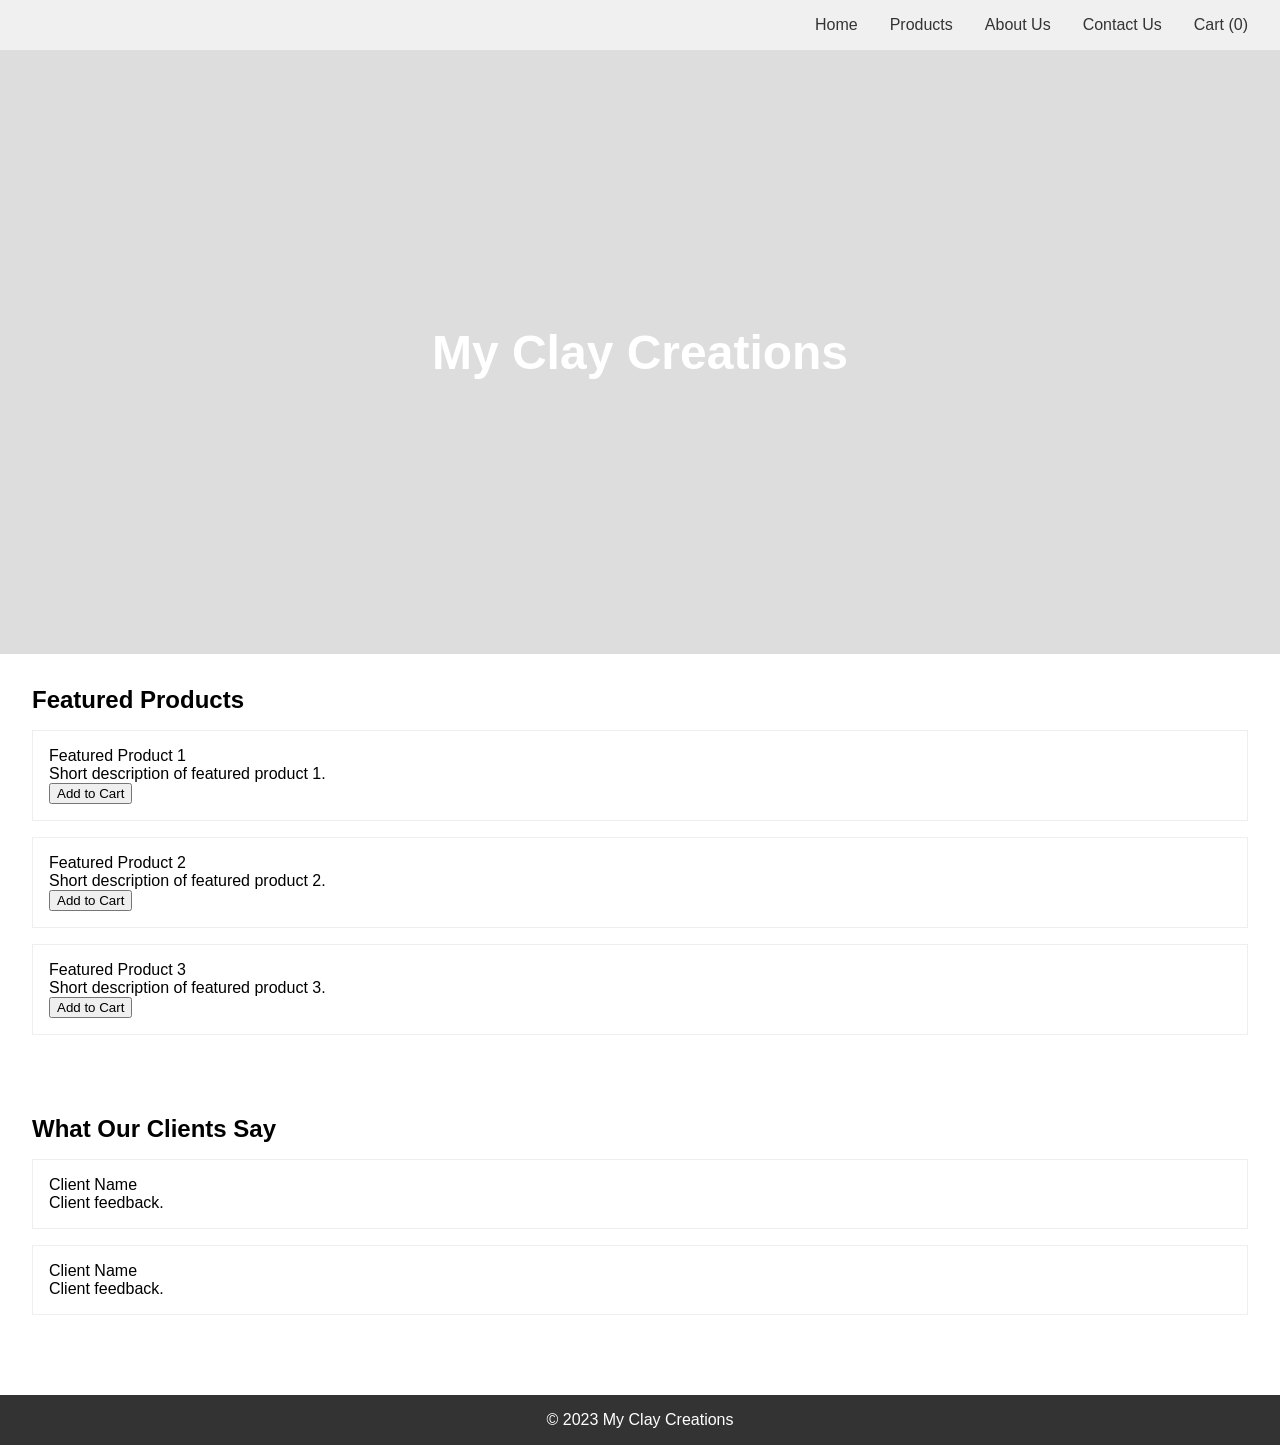
==== index.html @ bd02d59d "Create initial E-commerce website structure This commit includes the basic HTML, CSS, and JavaScript" ====
<!DOCTYPE html>
<html lang="en">
<head>
    <meta charset="UTF-8">
    <meta name="viewport" content="width=device-width, initial-scale=1.0">
    <title>Home - My Clay Creations</title>
    <link rel="stylesheet" href="style.css">
</head>
<body>
    <header>
        <div id="logo-placeholder">
            <!-- Logo will go here -->
        </div>
        <nav>
            <ul>
                <li><a href="index.html">Home</a></li>
                <li><a href="products.html">Products</a></li>
                <li><a href="about.html">About Us</a></li>
                <li><a href="contact.html">Contact Us</a></li>
                <li><a href="#" id="cart-status">Cart (0)</a></li>
            </ul>
        </nav>
    </header>

    <section id="hero">
        <div id="business-name">
            <!-- Business name will go here -->
            <h1>My Clay Creations</h1> 
        </div>
    </section>

    <section id="featured-products">
        <h2>Featured Products</h2>
        <div>
            <!-- Product Image -->
            <p>Featured Product 1</p>
            <p>Short description of featured product 1.</p>
            <button class="add-to-cart-btn" data-product-name="Featured Product 1" data-product-price="35.00">Add to Cart</button>
        </div>
        <div>
            <!-- Product Image -->
            <p>Featured Product 2</p>
            <p>Short description of featured product 2.</p>
            <button class="add-to-cart-btn" data-product-name="Featured Product 2" data-product-price="40.00">Add to Cart</button>
        </div>
        <div>
            <!-- Product Image -->
            <p>Featured Product 3</p>
            <p>Short description of featured product 3.</p>
            <button class="add-to-cart-btn" data-product-name="Featured Product 3" data-product-price="45.00">Add to Cart</button>
        </div>
    </section>

    <section id="client-reviews">
        <h2>What Our Clients Say</h2>
        <div>
            <p>Client Name</p>
            <p>Client feedback.</p>
        </div>
        <div>
            <p>Client Name</p>
            <p>Client feedback.</p>
        </div>
    </section>

    <footer>
        <p>&copy; 2023 My Clay Creations</p>
    </footer>
    <script src="script.js" defer></script>
</body>
</html>
---- style.css ----
/* General Styles */
body, h1, h2, h3, p, ul {
    margin: 0;
    padding: 0;
}

body {
    font-family: sans-serif;
}

/* Header and Navigation */
header {
    display: flex;
    justify-content: space-between;
    align-items: center;
    padding: 1em;
    background-color: #f0f0f0;
}

nav ul {
    list-style-type: none;
    display: flex;
}

nav li a {
    text-decoration: none;
    color: #333;
    padding: 0.5em 1em;
}

/* Hero Section (index.html) */
#hero {
    height: 60vh;
    background-color: #ddd; /* Placeholder background color */
    display: flex;
    justify-content: center;
    align-items: center;
    text-align: center;
}

#business-name h1 { /* Targeting the h1 within #business-name */
    font-size: 3em;
    color: #fff; /* This might need to change based on the actual hero background */
}

/* Featured Products and Client Reviews (index.html) */
section {
    padding: 2em;
}

#featured-products div, #client-reviews div { /* Basic card styling */
    border: 1px solid #eee;
    padding: 1em;
    margin: 1em 0;
    background-color: #fff;
}

/* Product List (products.html) */
#product-list-container {
    display: flex;
    flex-wrap: wrap;
    gap: 1em;
    justify-content: center; /* Center items if they don't fill the row */
}

.product-item {
    border: 1px solid #ccc;
    padding: 1em;
    width: calc(33.333% - 2em); /* Adjust for gap, assuming 3 items per row */
    box-sizing: border-box; /* Include padding and border in the element's total width and height */
    margin-bottom: 1em; /* Add some space between rows */
}

.product-item img { /* Applied to images within .product-item */
    max-width: 100%;
    height: auto;
    display: block; /* Remove extra space below image */
    margin-bottom: 0.5em;
}

/* Forms (contact.html) */
#contact-form-section form div {
    margin-bottom: 1em;
}

#contact-form-section label {
    display: block;
    margin-bottom: 0.3em;
}

#contact-form-section input[type="text"],
#contact-form-section input[type="email"],
#contact-form-section textarea {
    width: 100%;
    padding: 0.5em;
    border: 1px solid #ccc;
    box-sizing: border-box;
}

#contact-form-section button[type="submit"] {
    padding: 0.7em 1.5em;
    background-color: #333;
    color: #fff;
    border: none;
    cursor: pointer;
}

/* Footer */
footer {
    text-align: center;
    padding: 1em;
    background-color: #333;
    color: #fff;
    margin-top: 2em; /* Add some space above the footer */
}
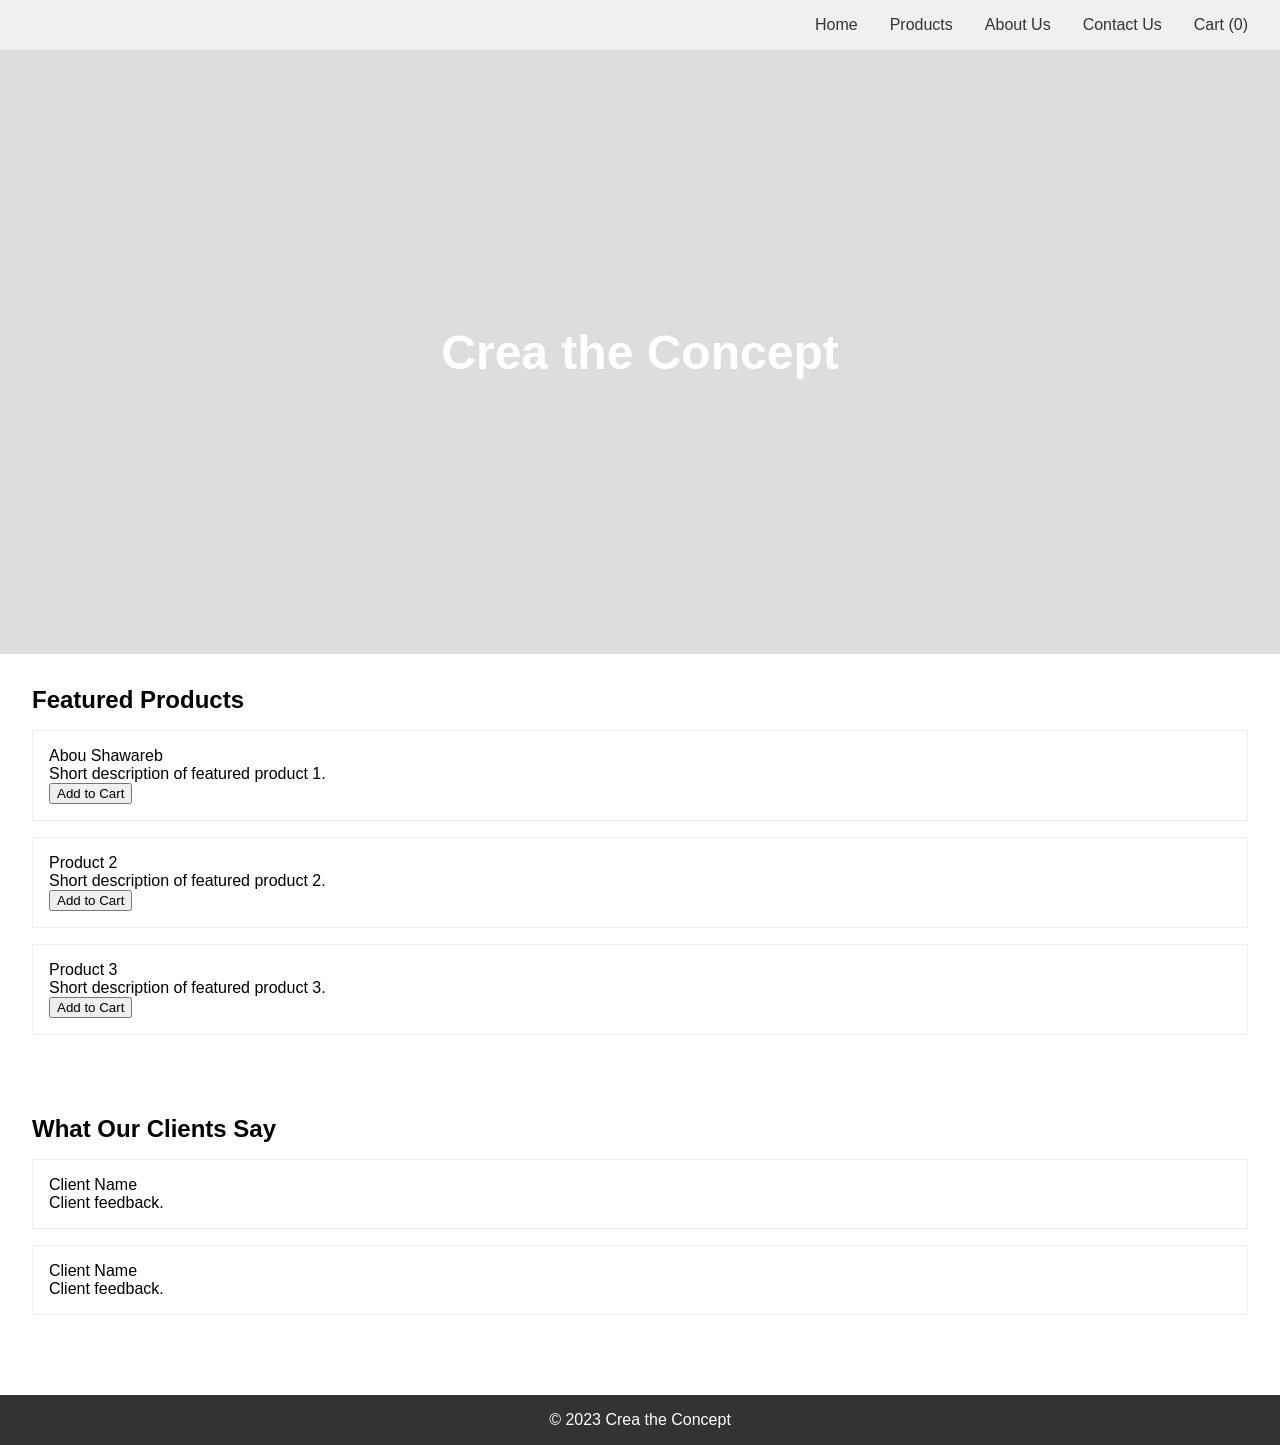
==== commit 70bcc6d8: "Update index.html" ====
--- a/index.html
+++ b/index.html
@@ -3,7 +3,7 @@
 <head>
     <meta charset="UTF-8">
     <meta name="viewport" content="width=device-width, initial-scale=1.0">
-    <title>Home - My Clay Creations</title>
+    <title>Home - Crea the Concept</title>
     <link rel="stylesheet" href="style.css">
 </head>
 <body>
@@ -17,7 +17,7 @@
                 <li><a href="products.html">Products</a></li>
                 <li><a href="about.html">About Us</a></li>
                 <li><a href="contact.html">Contact Us</a></li>
-                <li><a href="#" id="cart-status">Cart (0)</a></li>
+                <li><a href="cart.html" id="cart-status">Cart (0)</a></li>
             </ul>
         </nav>
     </header>
@@ -25,7 +25,7 @@
     <section id="hero">
         <div id="business-name">
             <!-- Business name will go here -->
-            <h1>My Clay Creations</h1> 
+            <h1>Crea the Concept</h1> 
         </div>
     </section>
 
@@ -33,19 +33,19 @@
         <h2>Featured Products</h2>
         <div>
             <!-- Product Image -->
-            <p>Featured Product 1</p>
+            <p>Abou Shawareb</p>
             <p>Short description of featured product 1.</p>
             <button class="add-to-cart-btn" data-product-name="Featured Product 1" data-product-price="35.00">Add to Cart</button>
         </div>
         <div>
             <!-- Product Image -->
-            <p>Featured Product 2</p>
+            <p>Product 2</p>
             <p>Short description of featured product 2.</p>
             <button class="add-to-cart-btn" data-product-name="Featured Product 2" data-product-price="40.00">Add to Cart</button>
         </div>
         <div>
             <!-- Product Image -->
-            <p>Featured Product 3</p>
+            <p>Product 3</p>
             <p>Short description of featured product 3.</p>
             <button class="add-to-cart-btn" data-product-name="Featured Product 3" data-product-price="45.00">Add to Cart</button>
         </div>
@@ -64,7 +64,7 @@
     </section>
 
     <footer>
-        <p>&copy; 2023 My Clay Creations</p>
+        <p>&copy; 2023 Crea the Concept</p>
     </footer>
     <script src="script.js" defer></script>
 </body>
